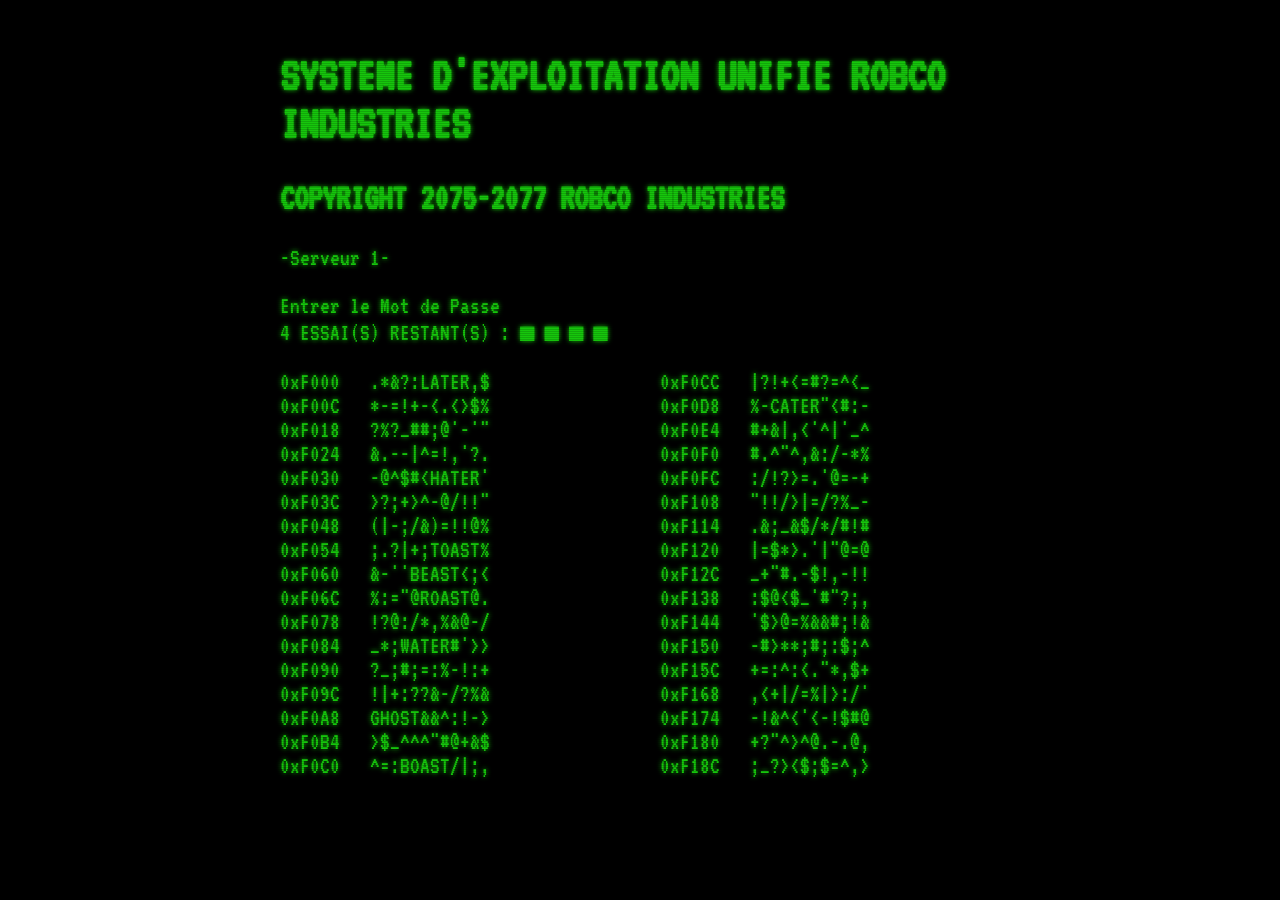
==== index.html @ 16ad0e20 "feat: add scanline and distorted layer HTML structure" ====
<!DOCTYPE html>
<html lang="fr">
<head>
    <meta charset="UTF-8">
    <meta name="viewport" content="width=device-width, initial-scale=1.0">
    <title>Terminal ROBCO</title>
    <link rel="stylesheet" href="styles.css">
    <link href="https://fonts.googleapis.com/css2?family=VT323&display=swap" rel="stylesheet">
</head>
<body>
    <div class="crt-overlay"></div>
    <div class="terminal-container">
        <!-- New wrapper for scanline effect -->
        <div class="scanline-effect-wrapper">
            <header>
                <h1>SYSTEME D'EXPLOITATION UNIFIE ROBCO INDUSTRIES</h1>
                <h2>COPYRIGHT 2075-2077 ROBCO INDUSTRIES</h2>
                <div id="password-prompt">-Serveur 1-</div>
                <br>
                <div>Entrer le Mot de Passe</div>
                <div id="attempts-container">
                    <span id="attempts-remaining"></span>
                    <span id="attempts-blocks"></span>
                </div>
                <br>
            </header>
            <main class="grid-container">
                <div class="column" id="col-1"></div>
                <div class="column" id="col-2"></div>
            </main>
            <aside class="console-output" id="console">
                <!-- Historique des clics -->
            </aside>
            <div class="scanline-bar"></div>
            <div class="distorted-layer"></div>
        </div>
    </div>
    <script src="words.js"></script>
    <script src="game.js"></script>
</body>
</html>
---- styles.css ----
:root {
    --phosphor: #16c60c;
    --bg-color: #000000;
}

body {
    background-color: var(--bg-color);
    color: var(--phosphor);
    font-family: 'VT323', monospace;
    font-size: 24px;
    margin: 0;
    overflow: hidden;
    text-shadow: 0 0 5px var(--phosphor); /* Glow effect */
}

.crt-overlay {
    position: fixed;
    top: 0;
    left: 0;
    width: 100vw;
    height: 100vh;
    background: repeating-linear-gradient(
        0deg,
        rgba(0, 0, 0, 0.15),
        rgba(0, 0, 0, 0.15) 1px,
        transparent 1px,
        transparent 2px
    );
    pointer-events: none;
    z-index: 100;
}

.terminal-container {
    max-width: 800px;
    margin: 0 auto;
    padding: 20px 40px;
    height: 100vh;
    box-sizing: border-box;
    display: flex;
    flex-direction: column;
}

.grid-container {
    display: flex;
    gap: 40px;
    flex-grow: 1;
}

.column {
    flex: 1;
    display: flex;
    flex-direction: column;
}

.hex-addr {
    display: inline-block;
    width: 80px;
}

.word:hover {
    background-color: var(--phosphor);
    color: var(--bg-color);
    cursor: pointer;
}

.special:hover {
    background-color: var(--phosphor);
    color: var(--bg-color);
    cursor: pointer;
}

.word.removed {
    color: var(--phosphor);
    opacity: 0.3;
    pointer-events: none;
}
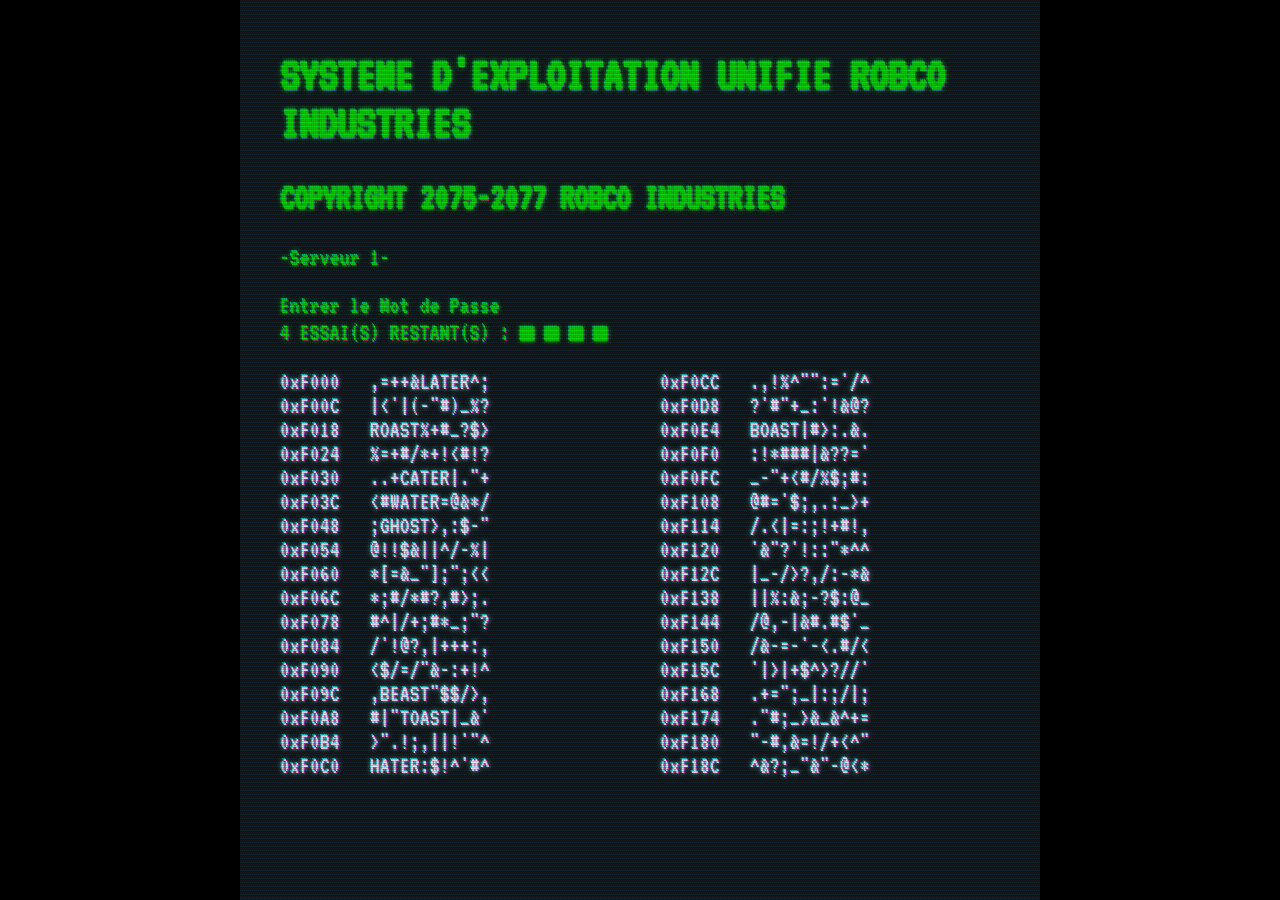
==== commit 42fb3b3c: "feat(crt): CRT, utilities, and tweak game statIntroduce CRT-themed visuals and styles improve the te" ====
--- a/index.html
+++ b/index.html
@@ -10,30 +10,25 @@
 <body>
     <div class="crt-overlay"></div>
     <div class="terminal-container">
-        <!-- New wrapper for scanline effect -->
-        <div class="scanline-effect-wrapper">
-            <header>
-                <h1>SYSTEME D'EXPLOITATION UNIFIE ROBCO INDUSTRIES</h1>
-                <h2>COPYRIGHT 2075-2077 ROBCO INDUSTRIES</h2>
-                <div id="password-prompt">-Serveur 1-</div>
-                <br>
-                <div>Entrer le Mot de Passe</div>
-                <div id="attempts-container">
-                    <span id="attempts-remaining"></span>
-                    <span id="attempts-blocks"></span>
-                </div>
-                <br>
-            </header>
-            <main class="grid-container">
-                <div class="column" id="col-1"></div>
-                <div class="column" id="col-2"></div>
-            </main>
-            <aside class="console-output" id="console">
-                <!-- Historique des clics -->
-            </aside>
-            <div class="scanline-bar"></div>
-            <div class="distorted-layer"></div>
-        </div>
+        <header>
+            <h1>SYSTEME D'EXPLOITATION UNIFIE ROBCO INDUSTRIES</h1>
+            <h2>COPYRIGHT 2075-2077 ROBCO INDUSTRIES</h2>
+            <div id="password-prompt">-Serveur 1-</div>
+            <br>
+            <div>Entrer le Mot de Passe</div>
+            <div id="attempts-container">
+                <span id="attempts-remaining"></span>
+                <span id="attempts-blocks"></span>
+            </div>
+            <br>
+        </header>
+        <main class="grid-container">
+            <div class="column" id="col-1"></div>
+            <div class="column" id="col-2"></div>
+        </main>
+        <aside class="console-output" id="console">
+            <!-- Historique des clics -->
+        </aside>
     </div>
     <script src="words.js"></script>
     <script src="game.js"></script>
--- a/styles.css
+++ b/styles.css
@@ -1,6 +1,22 @@
 :root {
-    --phosphor: #16c60c;
-    --bg-color: #000000;
+  --phosphor: #16c60c;
+  --bg-color: #000000;
+
+  --crt-red: rgb(218, 49, 49);
+  --crt-green: rgb(112, 159, 115);
+  --crt-blue: rgb(40, 129, 206);
+}
+
+/* Global */
+html {
+  font-size: 1.5rem;
+  font-family: "Courier New", monospace;
+  min-height: 100%;
+}
+main {
+  height: 100vh;
+  height: 100dvh;
+  color: rgba(255, 255, 255, 0.75);
 }
 
 body {
@@ -38,6 +54,44 @@
     box-sizing: border-box;
     display: flex;
     flex-direction: column;
+    position: relative; /* Keep this for child absolute positioning */
+
+    /* New CRT styles */
+    background-color: rgb(25, 25, 30); /* New background color */
+    text-shadow: 0 0 0.2em currentColor, 1px 1px rgba(255, 0, 255, 0.5),
+        -1px -1px rgba(0, 255, 255, 0.4);
+    
+    /* Pseudo-elements for scanlines */
+    &:before,
+    &:after {
+      content: "";
+      transform: translateZ(0);
+      pointer-events: none;
+      //opacity: 0.5; /* Keeping original opacity comment as it might be relevant for desired effect */
+      mix-blend-mode: overlay;
+      position: absolute;
+      height: 100%;
+      width: 100%;
+      left: 0;
+      top: 0;
+      z-index: 1;
+    }
+
+    &:before {
+      background: repeating-linear-gradient(
+        var(--crt-red) 0px,
+        var(--crt-green) 2px,
+        var(--crt-blue) 4px
+      );
+    }
+    &:after {
+      background: repeating-linear-gradient(
+        90deg,
+        var(--crt-red) 1px,
+        var(--crt-green) 2px,
+        var(--crt-blue) 3px
+      );
+    }
 }
 
 .grid-container {
@@ -74,3 +128,35 @@
     opacity: 0.3;
     pointer-events: none;
 }
+
+/* Other utility classes from your provided CSS */
+.pink {
+  color: pink;
+}
+.yellow {
+  color: yellow;
+}
+.lightblue {
+  color: lightblue;
+}
+.code { /* This assumes a specific HTML structure not currently present */
+  color: attr(data-color);
+  animation: typewriter 1s steps(14) 1s 1 normal both;
+  line-height: 1;
+  margin: 0;
+  display: inline-block;
+  white-space: nowrap;
+  overflow-x: hidden;
+}
+.cursor { /* This assumes a specific HTML structure not currently present */
+  display: inline-block;
+  animation: blinkTextCursor 500ms infinite normal;
+}
+@keyframes typewriter {
+  from { width: 0; }
+  to { width: 100%; }
+}
+@keyframes blinkTextCursor {
+  from { opacity: 0; }
+  to { opacity: 1; }
+}
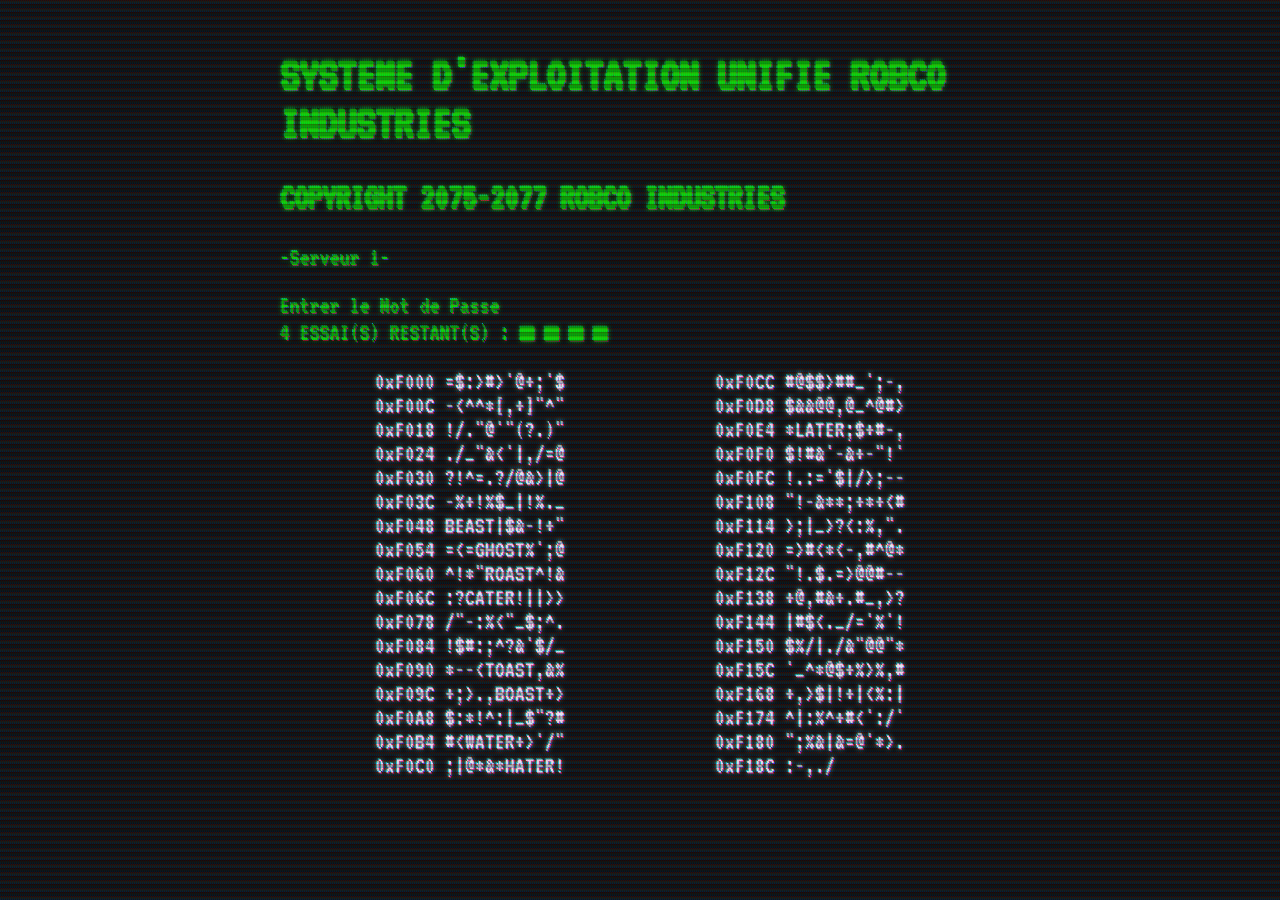
==== commit 47b1c986: "style: tidy CRT visuals, refactor spacing and overlays" ====
--- a/index.html
+++ b/index.html
@@ -9,6 +9,7 @@
 </head>
 <body>
     <div class="crt-overlay"></div>
+    <div class="scanline"></div>
     <div class="terminal-container">
         <header>
             <h1>SYSTEME D'EXPLOITATION UNIFIE ROBCO INDUSTRIES</h1>
--- a/styles.css
+++ b/styles.css
@@ -1,32 +1,62 @@
 :root {
-  --phosphor: #16c60c;
-  --bg-color: #000000;
-
-  --crt-red: rgb(218, 49, 49);
-  --crt-green: rgb(112, 159, 115);
-  --crt-blue: rgb(40, 129, 206);
+    --phosphor: #16c60c;
+    --bg-color: #000000;
+
+    --crt-red: rgb(218, 49, 49);
+    --crt-green: rgb(112, 159, 115);
+    --crt-blue: rgb(40, 129, 206);
 }
 
 /* Global */
 html {
-  font-size: 1.5rem;
-  font-family: "Courier New", monospace;
-  min-height: 100%;
-}
+    font-size: 1.5rem;
+    font-family: "Courier New", monospace;
+    min-height: 100%;
+}
+
 main {
-  height: 100vh;
-  height: 100dvh;
-  color: rgba(255, 255, 255, 0.75);
+    height: 100vh;
+    height: 100dvh;
+    color: rgba(255, 255, 255, 0.75);
 }
 
 body {
-    background-color: var(--bg-color);
+    background-color: rgb(25, 25, 30);
+    /* New background color */
     color: var(--phosphor);
     font-family: 'VT323', monospace;
     font-size: 24px;
     margin: 0;
     overflow: hidden;
-    text-shadow: 0 0 5px var(--phosphor); /* Glow effect */
+    text-shadow: 0 0 0.2em currentColor, 1px 1px rgba(255, 0, 255, 0.5),
+        -1px -1px rgba(0, 255, 255, 0.4);
+}
+
+body::before,
+body::after {
+    content: "";
+    transform: translateZ(0);
+    pointer-events: none;
+    mix-blend-mode: overlay;
+    position: absolute;
+    height: 100vh;
+    width: 100vw;
+    left: 0;
+    top: 0;
+    z-index: 50;
+}
+
+body::before {
+    background: repeating-linear-gradient(var(--crt-red) 0px,
+            var(--crt-green) 2px,
+            var(--crt-blue) 4px);
+}
+
+body::after {
+    background: repeating-linear-gradient(90deg,
+            var(--crt-red) 1px,
+            var(--crt-green) 2px,
+            var(--crt-blue) 3px);
 }
 
 .crt-overlay {
@@ -35,15 +65,41 @@
     left: 0;
     width: 100vw;
     height: 100vh;
-    background: repeating-linear-gradient(
-        0deg,
-        rgba(0, 0, 0, 0.15),
-        rgba(0, 0, 0, 0.15) 1px,
-        transparent 1px,
-        transparent 2px
-    );
-    pointer-events: none;
+    background: linear-gradient(to bottom,
+            rgba(18, 16, 16, 0) 50%,
+            rgba(0, 0, 0, 0.25) 50%);
+    background-size: 100% 8px;
     z-index: 100;
+    pointer-events: none;
+}
+
+.scanline {
+    width: 100%;
+    height: 100px;
+    z-index: 99;
+    background: linear-gradient(0deg,
+            rgba(0, 0, 0, 0) 0%,
+            rgba(255, 255, 255, 0.2) 10%,
+            rgba(0, 0, 0, 0.1) 100%);
+    opacity: 0.1;
+    position: fixed;
+    bottom: 100%;
+    animation: scanline 10s linear infinite;
+    pointer-events: none;
+}
+
+@keyframes scanline {
+    0% {
+        bottom: 100%;
+    }
+
+    80% {
+        bottom: 100%;
+    }
+
+    100% {
+        bottom: 0%;
+    }
 }
 
 .terminal-container {
@@ -54,61 +110,25 @@
     box-sizing: border-box;
     display: flex;
     flex-direction: column;
-    position: relative; /* Keep this for child absolute positioning */
-
-    /* New CRT styles */
-    background-color: rgb(25, 25, 30); /* New background color */
-    text-shadow: 0 0 0.2em currentColor, 1px 1px rgba(255, 0, 255, 0.5),
-        -1px -1px rgba(0, 255, 255, 0.4);
-    
-    /* Pseudo-elements for scanlines */
-    &:before,
-    &:after {
-      content: "";
-      transform: translateZ(0);
-      pointer-events: none;
-      //opacity: 0.5; /* Keeping original opacity comment as it might be relevant for desired effect */
-      mix-blend-mode: overlay;
-      position: absolute;
-      height: 100%;
-      width: 100%;
-      left: 0;
-      top: 0;
-      z-index: 1;
-    }
-
-    &:before {
-      background: repeating-linear-gradient(
-        var(--crt-red) 0px,
-        var(--crt-green) 2px,
-        var(--crt-blue) 4px
-      );
-    }
-    &:after {
-      background: repeating-linear-gradient(
-        90deg,
-        var(--crt-red) 1px,
-        var(--crt-green) 2px,
-        var(--crt-blue) 3px
-      );
-    }
+    position: relative;
+    /* Keep this for child absolute positioning */
 }
 
 .grid-container {
     display: flex;
-    gap: 40px;
-    flex-grow: 1;
+    gap: 150px;
+    justify-content: center;
 }
 
 .column {
-    flex: 1;
     display: flex;
     flex-direction: column;
+    font-size: 24px;
 }
 
 .hex-addr {
     display: inline-block;
-    width: 80px;
+    width: 2.5em;
 }
 
 .word:hover {
@@ -131,32 +151,50 @@
 
 /* Other utility classes from your provided CSS */
 .pink {
-  color: pink;
-}
+    color: pink;
+}
+
 .yellow {
-  color: yellow;
-}
+    color: yellow;
+}
+
 .lightblue {
-  color: lightblue;
-}
-.code { /* This assumes a specific HTML structure not currently present */
-  color: attr(data-color);
-  animation: typewriter 1s steps(14) 1s 1 normal both;
-  line-height: 1;
-  margin: 0;
-  display: inline-block;
-  white-space: nowrap;
-  overflow-x: hidden;
-}
-.cursor { /* This assumes a specific HTML structure not currently present */
-  display: inline-block;
-  animation: blinkTextCursor 500ms infinite normal;
-}
+    color: lightblue;
+}
+
+.code {
+    /* This assumes a specific HTML structure not currently present */
+    color: attr(data-color);
+    animation: typewriter 1s steps(14) 1s 1 normal both;
+    line-height: 1;
+    margin: 0;
+    display: inline-block;
+    white-space: nowrap;
+    overflow-x: hidden;
+}
+
+.cursor {
+    /* This assumes a specific HTML structure not currently present */
+    display: inline-block;
+    animation: blinkTextCursor 500ms infinite normal;
+}
+
 @keyframes typewriter {
-  from { width: 0; }
-  to { width: 100%; }
-}
+    from {
+        width: 0;
+    }
+
+    to {
+        width: 100%;
+    }
+}
+
 @keyframes blinkTextCursor {
-  from { opacity: 0; }
-  to { opacity: 1; }
-}
+    from {
+        opacity: 0;
+    }
+
+    to {
+        opacity: 1;
+    }
+}
